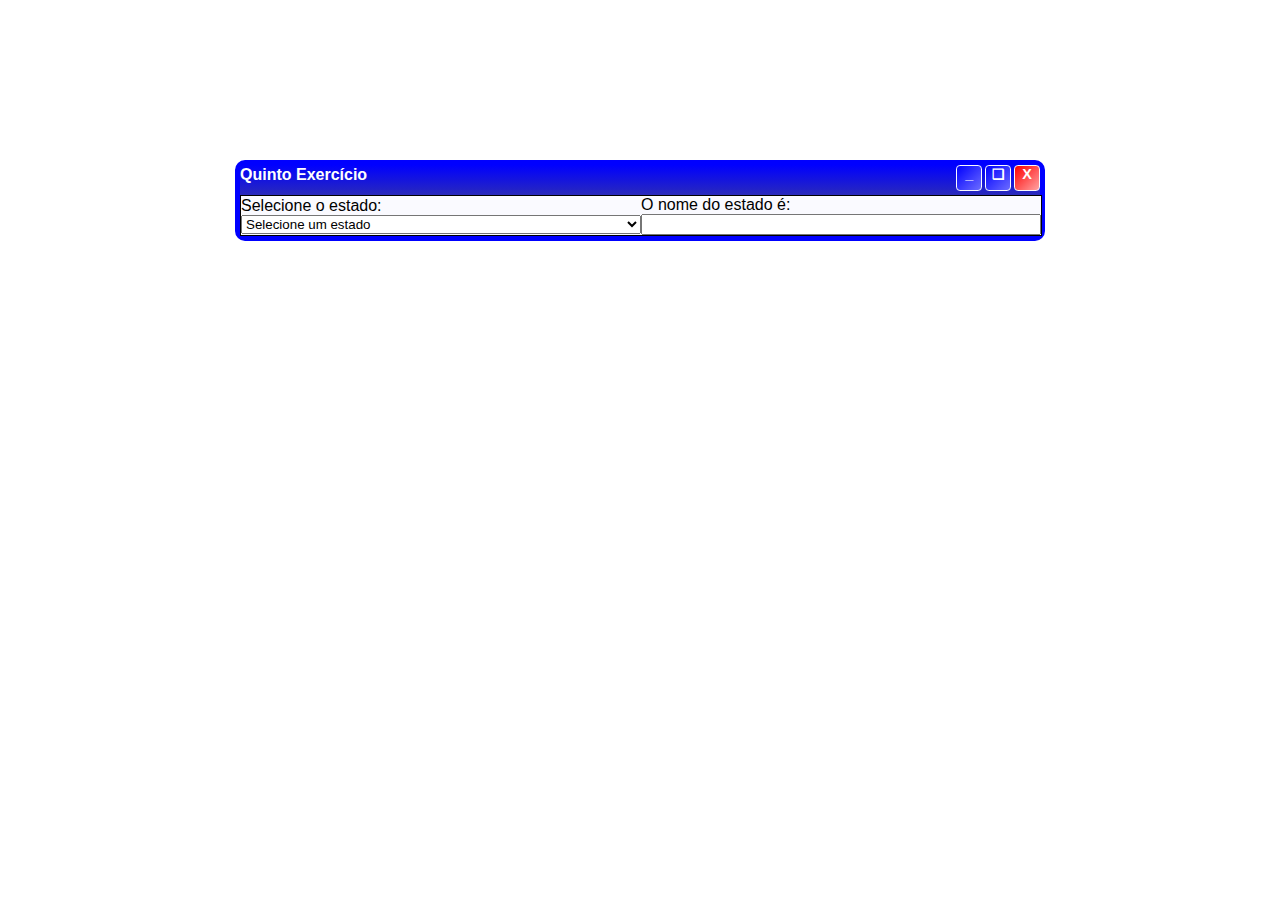
==== index.html @ 6faef35c "first commit" ====
<!DOCTYPE html>
<html>

<head>
    <script src="./index.js " defer></script>
    <style>
        .window {
            border: 5px solid blue;
            border-top:1 ;
            border-radius: 10px;
            width: 800px;
            padding: 0;
            margin: 10em auto;
            outline: 1px solid linear-gradient(to bottom, #000000, #ffffff);
        }
        
        .window_header {
            background-image: linear-gradient(to bottom, #0000ff, #2a2abb);
            color: white;
            justify-content: center;
            height: 30px;
        }

        .window_header h1 {
            margin: 0;
            font-size: 1em;
            display: inline;
            vertical-align: middle;
        }

        .window_header_icon {
            height: 80%;
            padding: auto ;
            font-size: 90%;
            aspect-ratio: 1/1;
            font-weight: bold;
            float: right;
            cursor: pointer;
            justify-content: center;
            text-align: center;
            border: #fafaff solid 1px;
            border-radius: 15%;
            margin-left: 0.2em;
        }

        .red{
            background-image: linear-gradient(to bottom right, red, rgb(255, 163, 163));
            color: white;
        }

        .blue{
            background-image: linear-gradient(to bottom right, blue, #6c6cff );
            color: white;
        }


        .container {
            margin: 0;
            display: flex;
            flex-direction: row;
            justify-content: center;
            width: 100%;
            border: 1px solid black;
            background-color: #fafaff;
        }

        .box {
            display: flex;
            flex-direction: column;
            flex: 2;
            width: 40%;
            margin: auto 0;
            font-size: 1em;
        }

        body {
            background-image: url("https://pyxis.nymag.com/v1/imgs/a8f/847/fd0dbd5133682072919e9b938bb35d1ff9-11-windows-xp-bliss.jpg");
            background-repeat: no-repeat;
            font-family: 'Segoe UI', Tahoma, Geneva, Verdana, sans-serif;
        }
    </style>
</head>

<body>
    <div class="window">
        <div class="window_header">
            <h1>Quinto Exercício</h1>
            <div class="window_header_icon red"> X </div>
            <div class="window_header_icon blue"> ❏ </div>
            <div class="window_header_icon blue"> _ </div>
        </div>
        <div class="container">
            <div class="box">
                <label for="combo_estado">Selecione o estado:</label>
                <select id="estados" name="combo_estado">
                </select>
            </div>
            <div class="box">
                <label for="data">O nome do estado é:</label>
                <input id="nome" name="data"></input>
            </div>
        </div>
    </div>
</body>

</html>
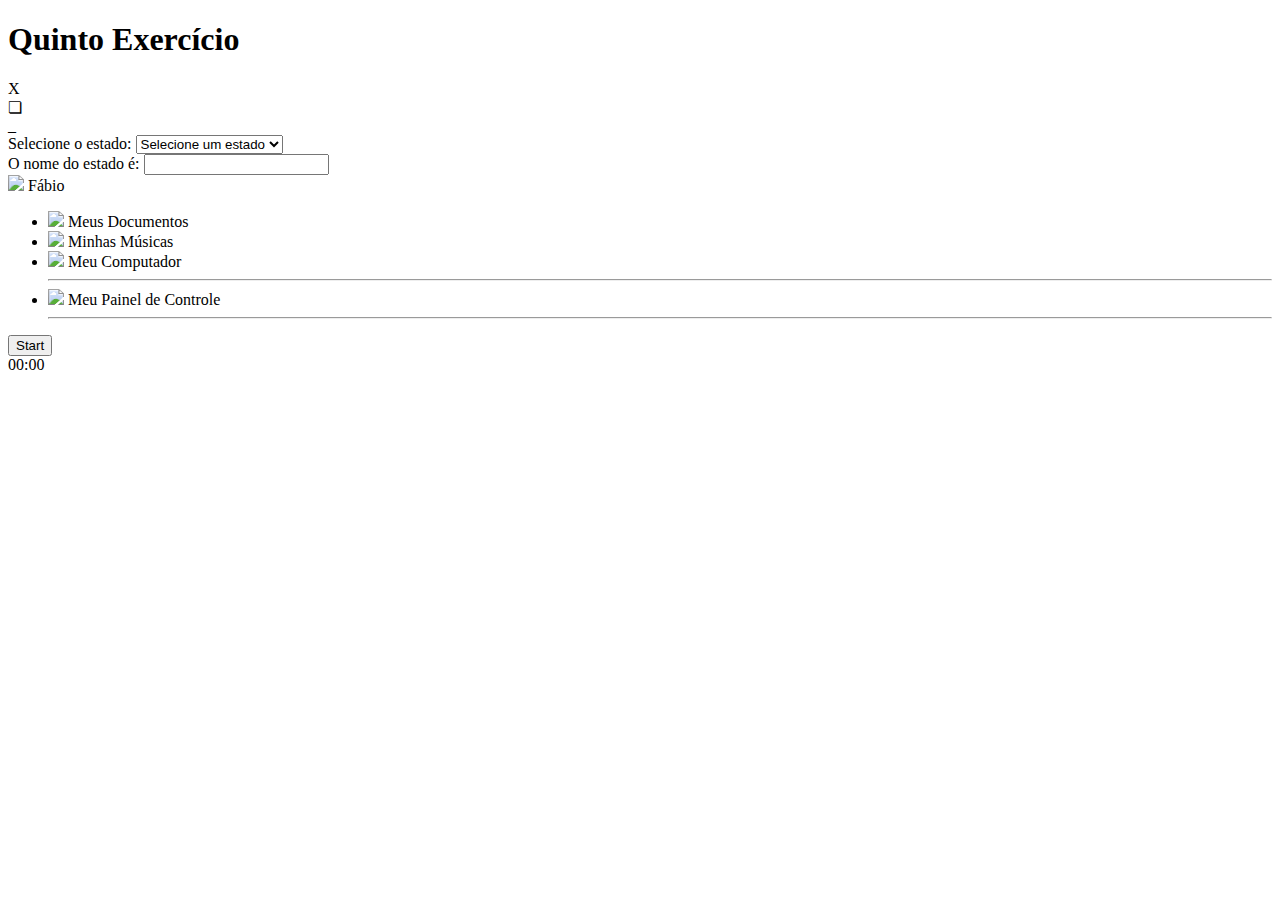
==== commit 8d33fc99: "adição de menu start" ====
--- a/index.html
+++ b/index.html
@@ -3,87 +3,12 @@
 
 <head>
     <script src="./index.js " defer></script>
-    <style>
-        .window {
-            border: 5px solid blue;
-            border-top:1 ;
-            border-radius: 10px;
-            width: 800px;
-            padding: 0;
-            margin: 10em auto;
-            outline: 1px solid linear-gradient(to bottom, #000000, #ffffff);
-        }
-        
-        .window_header {
-            background-image: linear-gradient(to bottom, #0000ff, #2a2abb);
-            color: white;
-            justify-content: center;
-            height: 30px;
-        }
-
-        .window_header h1 {
-            margin: 0;
-            font-size: 1em;
-            display: inline;
-            vertical-align: middle;
-        }
-
-        .window_header_icon {
-            height: 80%;
-            padding: auto ;
-            font-size: 90%;
-            aspect-ratio: 1/1;
-            font-weight: bold;
-            float: right;
-            cursor: pointer;
-            justify-content: center;
-            text-align: center;
-            border: #fafaff solid 1px;
-            border-radius: 15%;
-            margin-left: 0.2em;
-        }
-
-        .red{
-            background-image: linear-gradient(to bottom right, red, rgb(255, 163, 163));
-            color: white;
-        }
-
-        .blue{
-            background-image: linear-gradient(to bottom right, blue, #6c6cff );
-            color: white;
-        }
-
-
-        .container {
-            margin: 0;
-            display: flex;
-            flex-direction: row;
-            justify-content: center;
-            width: 100%;
-            border: 1px solid black;
-            background-color: #fafaff;
-        }
-
-        .box {
-            display: flex;
-            flex-direction: column;
-            flex: 2;
-            width: 40%;
-            margin: auto 0;
-            font-size: 1em;
-        }
-
-        body {
-            background-image: url("https://pyxis.nymag.com/v1/imgs/a8f/847/fd0dbd5133682072919e9b938bb35d1ff9-11-windows-xp-bliss.jpg");
-            background-repeat: no-repeat;
-            font-family: 'Segoe UI', Tahoma, Geneva, Verdana, sans-serif;
-        }
-    </style>
+    <link rel="stylesheet" href="./styles.css">
 </head>
 
 <body>
-    <div class="window">
-        <div class="window_header">
+    <div class="window" id="window">
+        <div class="window_header" id="window_header">
             <h1>Quinto Exercício</h1>
             <div class="window_header_icon red"> X </div>
             <div class="window_header_icon blue"> ❏ </div>
@@ -101,6 +26,62 @@
             </div>
         </div>
     </div>
+    <div class="start_menu" id="start_menu">
+        <div class="start_menu_header">
+            <span id="username">
+                <img src="./imgs/astronauta.jpg" />
+                <span id="user">Fábio</span>
+            </span>
+        </div>
+        <div class="start_menu_body">
+            <div class="start_menu_shortcuts start_menu_icons">
+                <ul>
+                </ul>
+            </div>
+            <div class="start_menu_shortcuts system_menu start_menu_system_icons">
+                <ul>
+                    <li>
+                        <a>
+                            <img class="start_menu_icon" src="./imgs/mydocs.webp" />
+                            Meus Documentos
+                        </a>
+                    </li>
+                    <li>
+                        <a>
+                            <img class="start_menu_icon" src="./imgs/mymusic.webp" />
+                            Minhas Músicas
+                        </a>
+                    </li>
+                    <li>
+                        <a>
+                            <img class="start_menu_icon" src="./imgs/mycomputer.webp" />
+                            Meu Computador
+                        </a>
+                    </li>
+                    <hr>
+                    <li>
+                        <a>
+                            <img class="start_menu_icon" src="./imgs/controlpanel.webp" />
+                            Meu Painel de Controle
+                        </a>
+                    </li>
+                    <hr>
+                </ul>
+            </div>
+        </div>
+        <div class="start_menu_session_icons">
+
+        </div>
+    </div>
+    <div class="taskbar">
+        <button class="taskbar_start_button" id="start_button">
+            <div class="start_icon"></div>
+            Start
+        </button>
+        <div class="taskbar_contex_menu">
+            <span id="clock"> 00:00</span>
+        </div>
+    </div>
 </body>
 
 </html>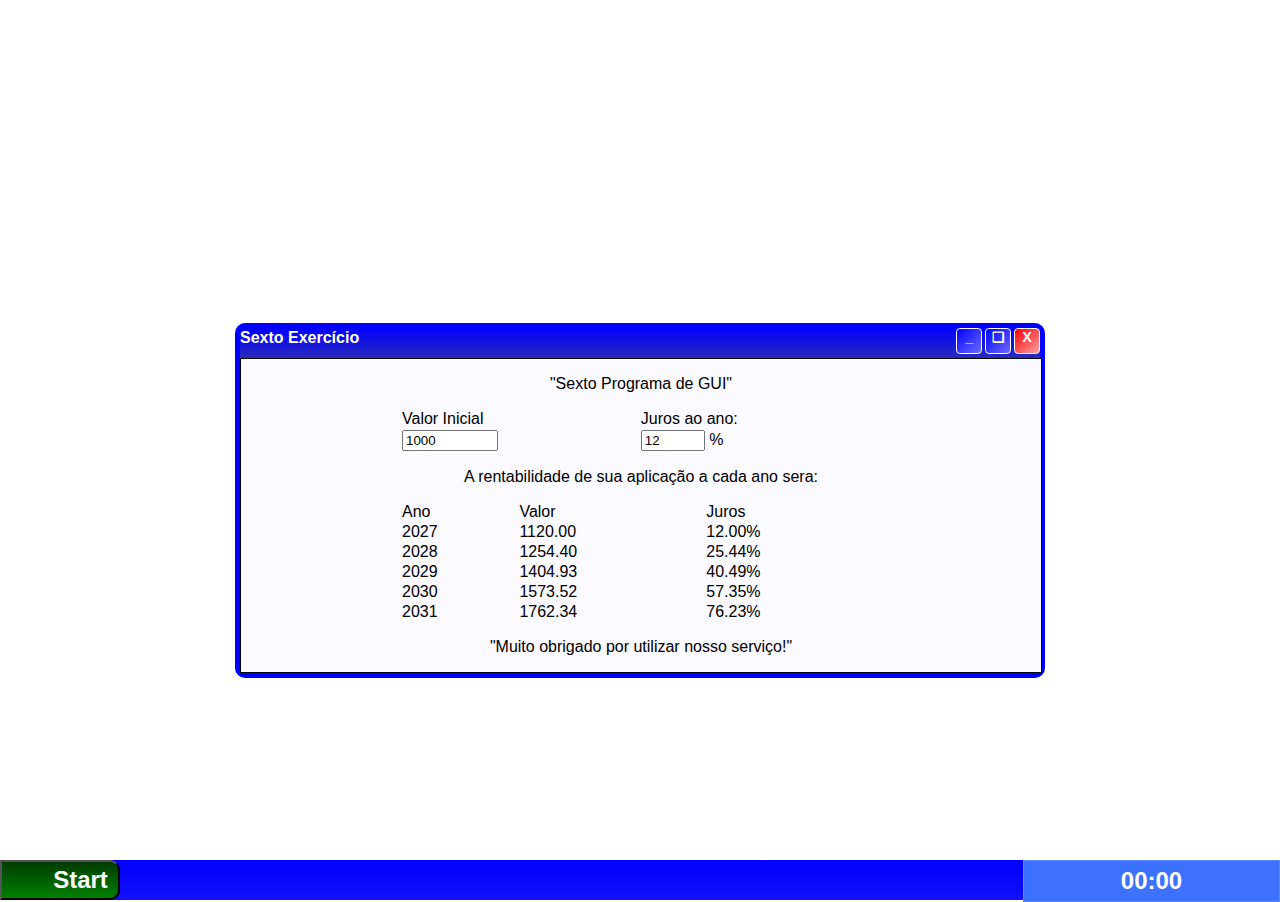
==== commit 66ea8169: "exercicio 6" ====
--- a/index.html
+++ b/index.html
@@ -2,28 +2,96 @@
 <html>
 
 <head>
-    <script src="./index.js " defer></script>
+    <script src="./windows.js " defer></script>
     <link rel="stylesheet" href="./styles.css">
 </head>
 
 <body>
     <div class="window" id="window">
         <div class="window_header" id="window_header">
-            <h1>Quinto Exercício</h1>
+            <h1>Sexto Exercício</h1>
             <div class="window_header_icon red"> X </div>
             <div class="window_header_icon blue"> ❏ </div>
             <div class="window_header_icon blue"> _ </div>
         </div>
-        <div class="container">
-            <div class="box">
-                <label for="combo_estado">Selecione o estado:</label>
-                <select id="estados" name="combo_estado">
-                </select>
-            </div>
-            <div class="box">
-                <label for="data">O nome do estado é:</label>
-                <input id="nome" name="data"></input>
-            </div>
+        <div class="container_free">
+            <p>
+                "Sexto Programa de GUI"
+            </p>
+            <table>
+                <tr>
+                    <td>
+                        Valor Inicial
+                    </td>
+                    <td>
+                        Juros ao ano:
+                    </td>
+                </tr>
+                <tr>
+                    <td>
+                        <input type="number" id="valor_inicial" max="1000000" min="1" step="1" value="1000" />
+                    </td>
+                    <td>
+                        <input type="number" id="juros_ao_ano" max="100" min="0" step="1" value="12" /> %
+                    </td>
+            </table>
+            <p>
+                A rentabilidade de sua aplicação a cada ano sera:
+            </p>
+            <table id="output">
+                <tr>
+                    <td>
+                        Ano
+                    </td>
+                    <td>
+                        Valor
+                    </td>
+                    <td>
+                        Juros
+                    </td>
+                </tr>
+            </table>
+            <p>
+                "Muito obrigado por utilizar nosso serviço!"
+            </p>
+            <script defer>
+                window.onload = () => {
+                    const outputTableElem = document.getElementById("output");
+                    const valorInicialElem = document.getElementById("valor_inicial");
+                    const jurosAoAnoElem = document.getElementById("juros_ao_ano");
+
+                    const currentYear = new Date().getFullYear();
+
+                    const data = []
+                    let juros = (jurosAoAnoElem.value / 100);;
+                    let valor = valorInicialElem.value;
+                    let year = currentYear;
+
+                    for (let yearOffset = 0; yearOffset < 5; yearOffset++) {
+                        valor = valor * (1 + juros);
+                        year++;
+
+                        const row = document.createElement("tr");
+                        const yearCell = document.createElement("td");
+                        const valorCell = document.createElement("td");
+                        const jurosCell = document.createElement("td");
+
+                        yearCell.innerText = year;
+                        valorCell.innerText = valor.toFixed(2);
+                        // percent diference between the first year and the current year
+                        jurosCell.innerText = `${
+                            ((valor - valorInicialElem.value) / valorInicialElem.value * 100).toFixed(2)
+                        }%`;
+
+                        row.appendChild(yearCell);
+                        row.appendChild(valorCell);
+                        row.appendChild(jurosCell);
+
+                        outputTableElem.appendChild(row);
+                    }
+                }
+
+            </script>
         </div>
     </div>
     <div class="start_menu" id="start_menu">
--- a/styles.css
+++ b/styles.css
@@ -0,0 +1,276 @@
+.window {
+    border: 5px solid blue;
+    border-top: 1;
+    border-radius: 10px;
+    width: 800px;
+    padding: 0;
+    outline: 1px solid linear-gradient(to bottom, #000000, #ffffff);
+    position: absolute;
+}
+
+.window_header {
+    background-image: linear-gradient(to bottom, #0000ff, #2a2abb);
+    color: white;
+    justify-content: center;
+    height: 30px;
+}
+
+.window_header h1 {
+    margin: 0;
+    font-size: 1em;
+    display: inline;
+    vertical-align: middle;
+}
+
+.window_header_icon {
+    height: 80%;
+    padding: auto;
+    font-size: 90%;
+    aspect-ratio: 1/1;
+    font-weight: bold;
+    float: right;
+    cursor: pointer;
+    justify-content: center;
+    text-align: center;
+    border: #fafaff solid 1px;
+    border-radius: 15%;
+    margin-left: 0.2em;
+}
+
+.red {
+    background-image: linear-gradient(to bottom right, red, rgb(255, 163, 163));
+    color: white;
+}
+
+.blue {
+    background-image: linear-gradient(to bottom right, blue, #6c6cff);
+    color: white;
+}
+
+
+.container {
+    margin: 0;
+    display: flex;
+    flex-direction: row;
+    justify-content: center;
+    width: 100%;
+    border: 1px solid black;
+    background-color: #fafaff;
+}
+
+.container_free {
+    margin: 0;
+    width: 100%;
+    border: 1px solid black;
+    background-color: #fafaff;
+    display: flex;
+    flex-direction: column;
+    justify-content: space-between;
+    align-items:   center;
+}
+
+table {
+    border-collapse: collapse;
+    width: 60%;
+    height: fit-content;
+}
+
+.box {
+    display: flex;
+    flex-direction: column;
+    flex: 2;
+    width: 40%;
+    margin: auto 0;
+    font-size: 1em;
+}
+
+.taskbar {
+    background-image: linear-gradient(to bottom, blue, rgb(16, 16, 252));
+    display: flex;
+    flex-direction: row;
+    width: 100%;
+    height: 40px;
+    position: absolute;
+    bottom: 0;
+    left: 0;
+}
+
+.taskbar_start_button {
+    background-image: linear-gradient(to bottom, rgb(0, 59, 0), green);
+    height: 100%;
+    width: 120px;
+    border-bottom-right-radius: 10px;
+    border-top-right-radius: 10px;
+    font-size: 1.5em;
+    font-weight: bold;
+    color: white;
+    cursor: pointer;
+    display: flex;
+    justify-content: center;
+    align-items: center;
+
+}
+
+.taskbar_start_button:hover {
+    background-image: linear-gradient(to bottom, rgb(0, 117, 0), rgb(2, 176, 2));
+}
+
+.start_icon {
+    background-image: url("./imgs/win-logo.png");
+    background-size: 100%;
+    background-repeat: no-repeat;
+    height: 35px;
+    margin-right: 0.25em;
+    aspect-ratio: 1/1;
+}
+
+.taskbar_contex_menu {
+    background-image: linear-gradient(to bottom, rgb(61, 113, 255), rgb(61, 113, 255));
+    height: 100%;
+    width: 255px;
+    border: 1px solid rgb(92, 136, 255);
+    margin-right: 0;
+    margin-left: auto;
+    display: flex;
+    flex-direction: row;
+    justify-content: space-evenly;
+    align-items: center;
+}
+
+#clock {
+    font-size: 1.5em;
+    font-weight: bold;
+    color: white;
+}
+
+body {
+    background-image: url("./imgs/bliss.webp");
+    background-repeat: no-repeat;
+    background-size: cover;
+    background-attachment: fixed;
+    font-family: 'Segoe UI', Tahoma, Geneva, Verdana, sans-serif;
+    overflow: hidden;
+}
+
+.start_menu {
+    position: absolute;
+    background-color: white;
+    z-index: 3;
+    width: 460px;
+    height: 600px;
+    top: auto;
+    bottom: 40px;
+    left: 0;
+    border: #0000ff solid 1px;
+}
+
+.start_menu_header {
+    width: 100%;
+    height: 72px;
+    background-image: radial-gradient(rgb(0, 50, 186), rgb(61, 113, 255));
+    background-position: top;
+    display: flex;
+    flex-direction: row;
+    position: absolute;
+    top: 0;
+    align-items: center;
+}
+
+.start_menu_header span {
+    font-size: 1.25em;
+    font-weight: bold;
+    color: white;
+    margin-left: 2px;
+    margin-right: auto;
+}
+
+.start_menu_header img {
+    height: 50px;
+    aspect-ratio: 1/1;
+    image-rendering: pixelated;
+    margin: auto 0;
+    border-radius: 2px;
+    border: 1px solid white;
+    margin: auto 0.5em;
+}
+
+.start_menu_session_icons {
+    width: 100%;
+    height: 64px;
+    background-image: radial-gradient(rgb(0, 50, 186), rgb(61, 113, 255));
+    display: flex;
+    flex-direction: row;
+    bottom: 0;
+    position: absolute;
+}
+
+.start_menu_body {
+    display: flex;
+    flex-direction: row;
+    width: 100%;
+    height: 464px;
+    margin-top: 72px;
+}
+
+.start_menu_body ul {
+    list-style-type: none;
+    margin: 0;
+    padding: 0px 1px;
+    width: 100%;
+
+}
+
+.start_menu_body hr {
+    width: 98%;
+    border: .5px solid #676767;
+    margin: 0;
+    margin-top: 5px;
+}
+
+.start_menu_icons li {
+    padding: 0.5em;
+    font-size: 1em;
+    font-weight: bold;
+    color: #1b1b23;
+    cursor: pointer;
+    margin: .5em 0;
+}
+
+.start_menu_icons a{
+    text-decoration: none;
+}
+
+.start_menu_system_icons li {
+    padding: 0.5em;
+    font-size: 1em;
+    font-weight: bold;
+    cursor: pointer;
+    margin: .5em 0;
+}
+
+.start_menu_icon {
+    width: 32px;
+    aspect-ratio: 1/1;
+}
+
+.start_menu_icons li:hover {
+    background-color: #e6e6e6;
+}
+
+.start_menu_system_icons li:hover {
+    background-color: #e6e6e6;
+}
+
+.system_menu {
+    color: #080837;
+    background-color: #52a7e8;
+}
+
+.start_menu_shortcuts {
+    width: 50%;
+    height: 100%;
+    display: flex;
+    flex-direction: column;
+    justify-content: flex-start;
+    align-items: flex-start;
+}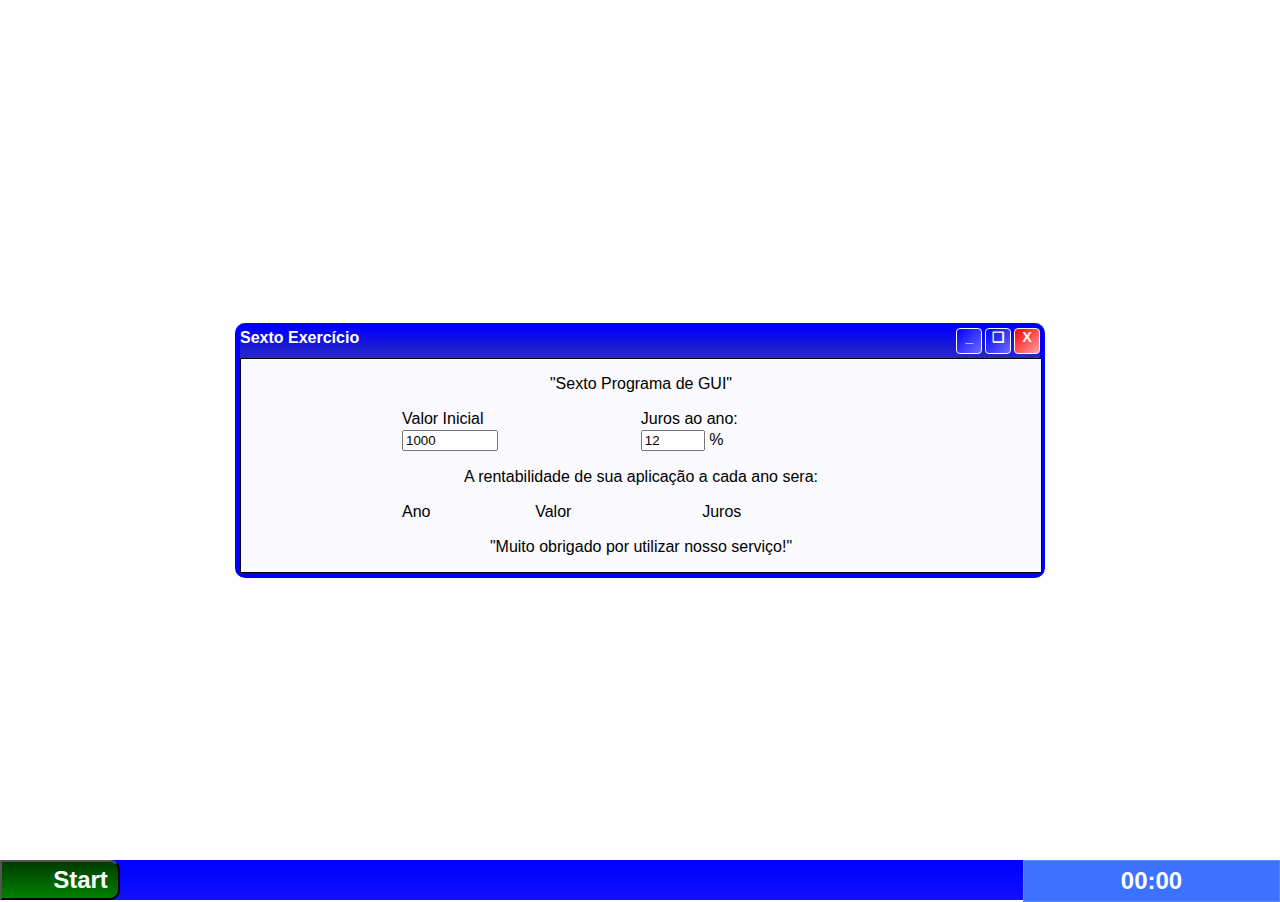
==== commit 4eed288c: "melhorias" ====
--- a/index.html
+++ b/index.html
@@ -55,10 +55,13 @@
                 "Muito obrigado por utilizar nosso serviço!"
             </p>
             <script defer>
-                window.onload = () => {
-                    const outputTableElem = document.getElementById("output");
-                    const valorInicialElem = document.getElementById("valor_inicial");
-                    const jurosAoAnoElem = document.getElementById("juros_ao_ano");
+                const outputTableElem = document.getElementById("output");
+                const valorInicialElem = document.getElementById("valor_inicial");
+                const jurosAoAnoElem = document.getElementById("juros_ao_ano");
+
+                valorInicialElem.addEventListener("change", update);
+                jurosAoAnoElem.addEventListener("change", update);
+                const update = () => {
 
                     const currentYear = new Date().getFullYear();
 
@@ -79,9 +82,8 @@
                         yearCell.innerText = year;
                         valorCell.innerText = valor.toFixed(2);
                         // percent diference between the first year and the current year
-                        jurosCell.innerText = `${
-                            ((valor - valorInicialElem.value) / valorInicialElem.value * 100).toFixed(2)
-                        }%`;
+                        jurosCell.innerText = `${((valor - valorInicialElem.value) / valorInicialElem.value * 100).toFixed(2)
+                            }%`;
 
                         row.appendChild(yearCell);
                         row.appendChild(valorCell);
@@ -91,6 +93,7 @@
                     }
                 }
 
+                update();
             </script>
         </div>
     </div>
